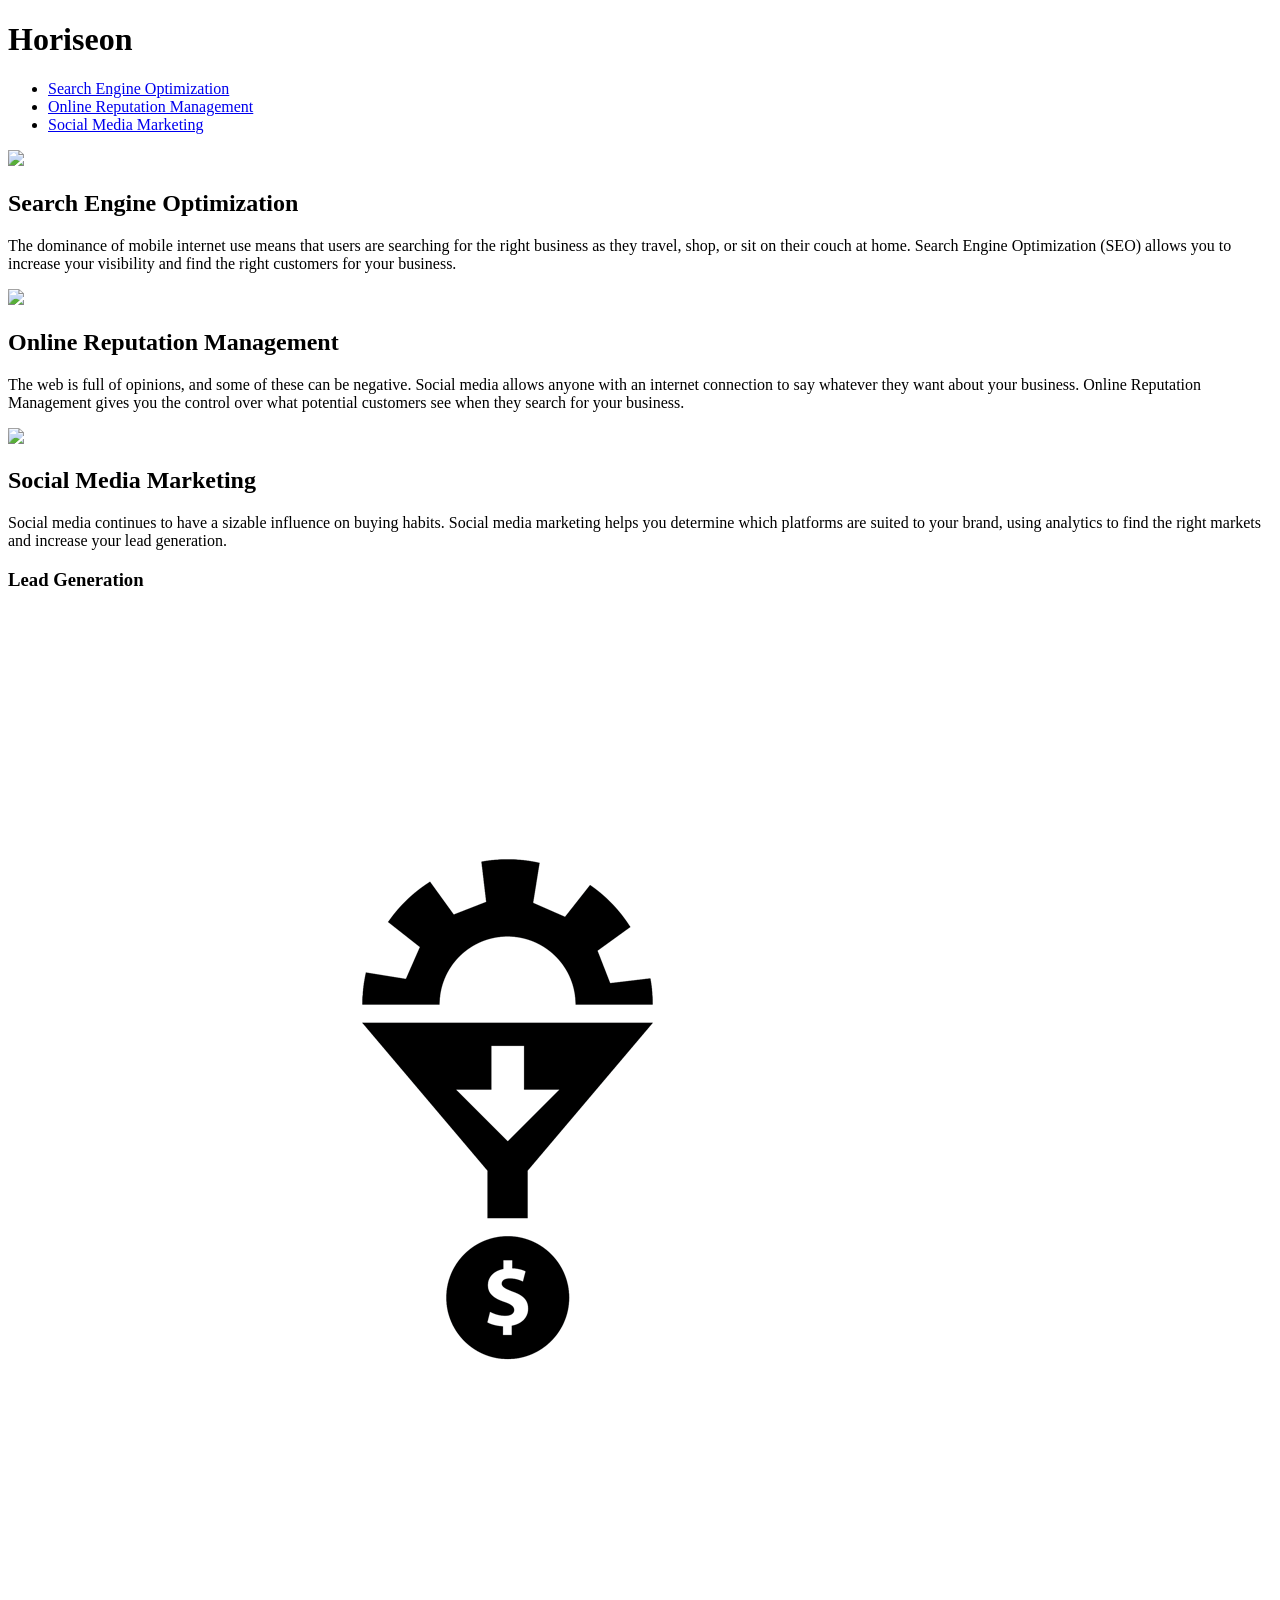
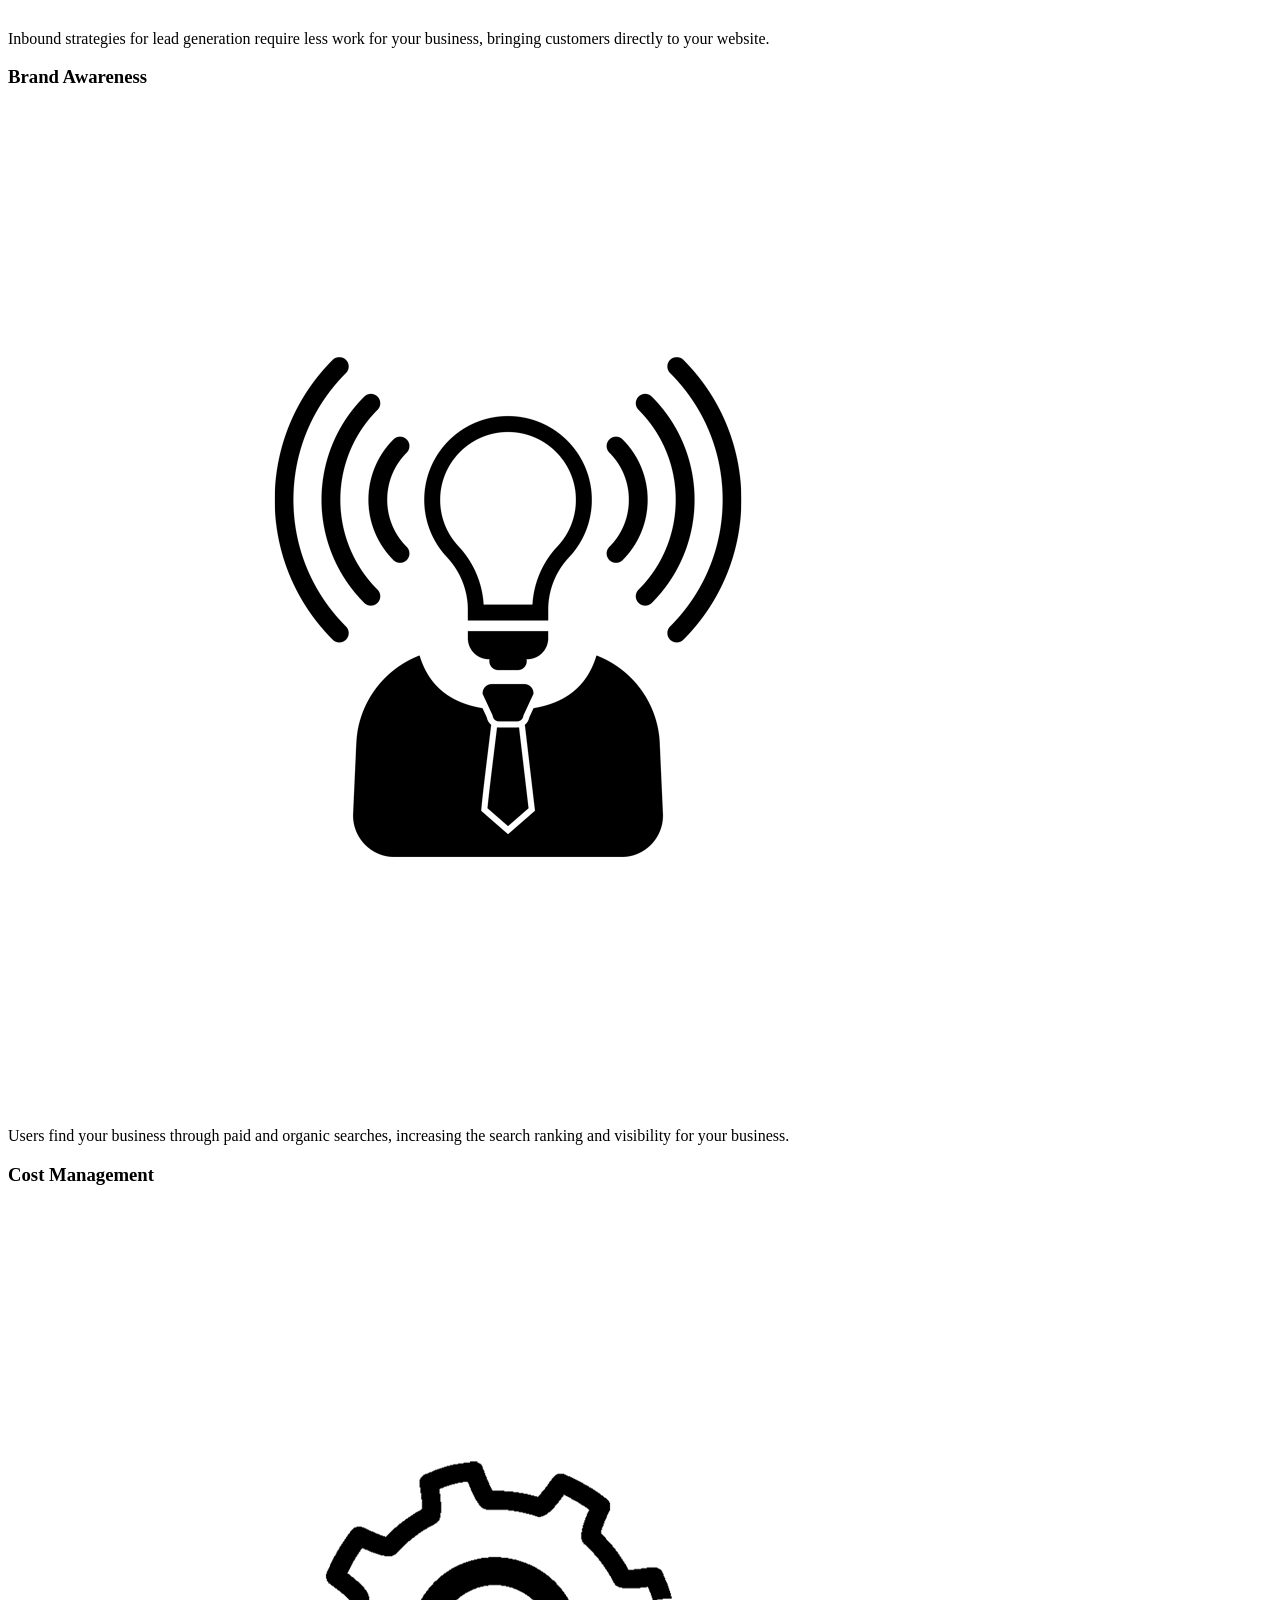
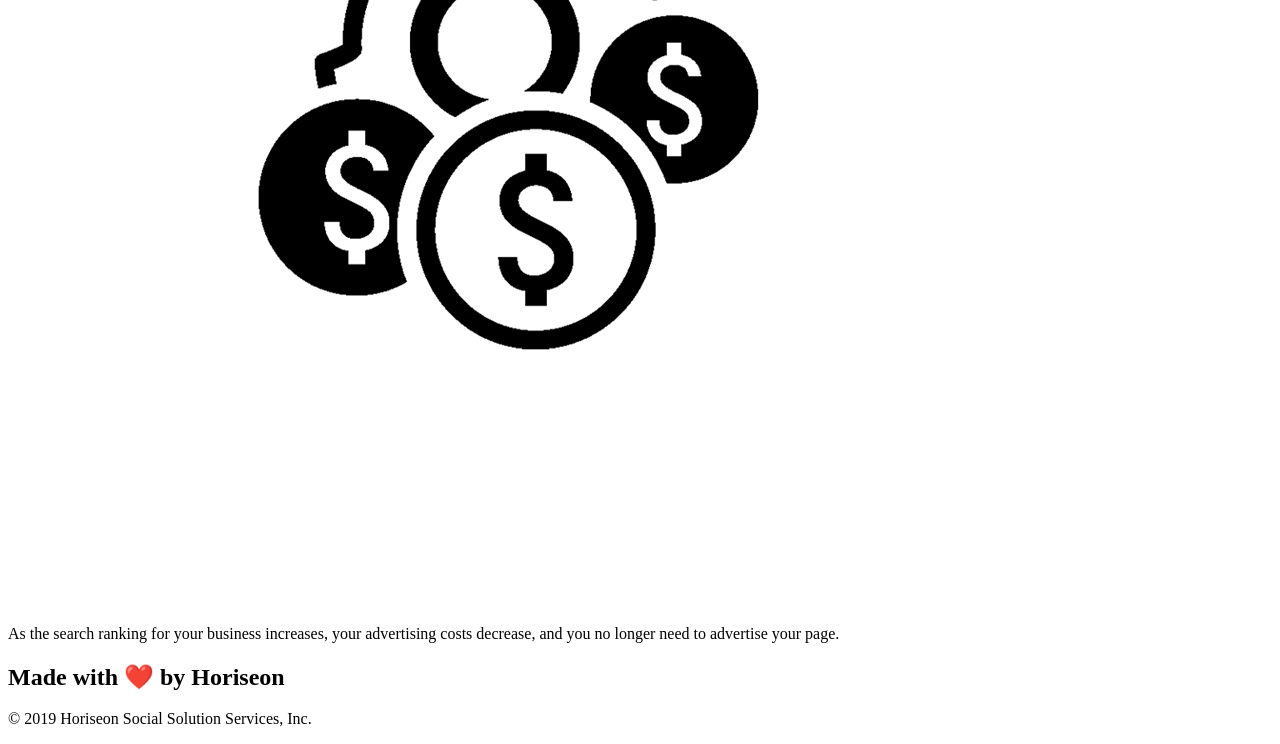
==== Develop/index.html @ 1114a7bb "unzipped files and created directories" ====
<!DOCTYPE html>
<html lang="en-us">

<head>
    <meta charset="UTF-8" />
    <link rel="stylesheet" href="./assets/css/style.css">
    <title>website</title>
</head>

<body>
    <div class="header">
        <h1>Hori<span class="seo">seo</span>n</h1>
        <div>
            <ul>
                <li>
                    <a href="#search-engine-optimization">Search Engine Optimization</a>
                </li>
                <li>
                    <a href="#online-reputation-management">Online Reputation Management</a>
                </li>
                <li>
                    <a href="#social-media-marketing">Social Media Marketing</a>
                </li>
            </ul>
        </div>
    </div>
    <div class="hero"></div>
    <div class="content">
        <div class="search-engine-optimization">
            <img src="./assets/images/search-engine-optimization.jpg" class="float-left" />
            <h2>Search Engine Optimization</h2>
            <p>
                The dominance of mobile internet use means that users are searching for the right business as they travel, shop, or sit on their couch at home. Search Engine Optimization (SEO) allows you to increase your visibility and find the right customers for your business.
            </p>
        </div>
        <div id="online-reputation-management" class="online-reputation-management">
            <img src="./assets/images/online-reputation-management.jpg" class="float-right" />
            <h2>Online Reputation Management</h2>
            <p>
                The web is full of opinions, and some of these can be negative. Social media allows anyone with an internet connection to say whatever they want about your business. Online Reputation Management gives you the control over what potential customers see when they search for your business.
            </p>
        </div>
        <div id="social-media-marketing" class="social-media-marketing">
            <img src="./assets/images/social-media-marketing.jpg" class="float-left" />
            <h2>Social Media Marketing</h2>
            <p>
                Social media continues to have a sizable influence on buying habits. Social media marketing helps you determine which platforms are suited to your brand, using analytics to find the right markets and increase your lead generation.
            </p>
        </div>
    </div>
    <div class="benefits">
        <div class="benefit-lead">
            <h3>Lead Generation</h3>
            <img src="./assets/images/lead-generation.png" />
            <p>
                Inbound strategies for lead generation require less work for your business, bringing customers directly to your website.
            </p>
        </div>
        <div class="benefit-brand">
            <h3>Brand Awareness</h3>
            <img src="./assets/images/brand-awareness.png" />
            <p>
                Users find your business through paid and organic searches, increasing the search ranking and visibility for your business.
            </p>
        </div>
        <div class="benefit-cost">
            <h3>Cost Management</h3>
            <img src="./assets/images/cost-management.png"></img>
            <p>
                As the search ranking for your business increases, your advertising costs decrease, and you no longer need to advertise your page.
            </p>
        </div>
    </div>
    <div class="footer">
        <h2>Made with ❤️️ by Horiseon</h2>
        <p>
            &copy; 2019 Horiseon Social Solution Services, Inc.
        </p>
    </div>
</body>

</html>
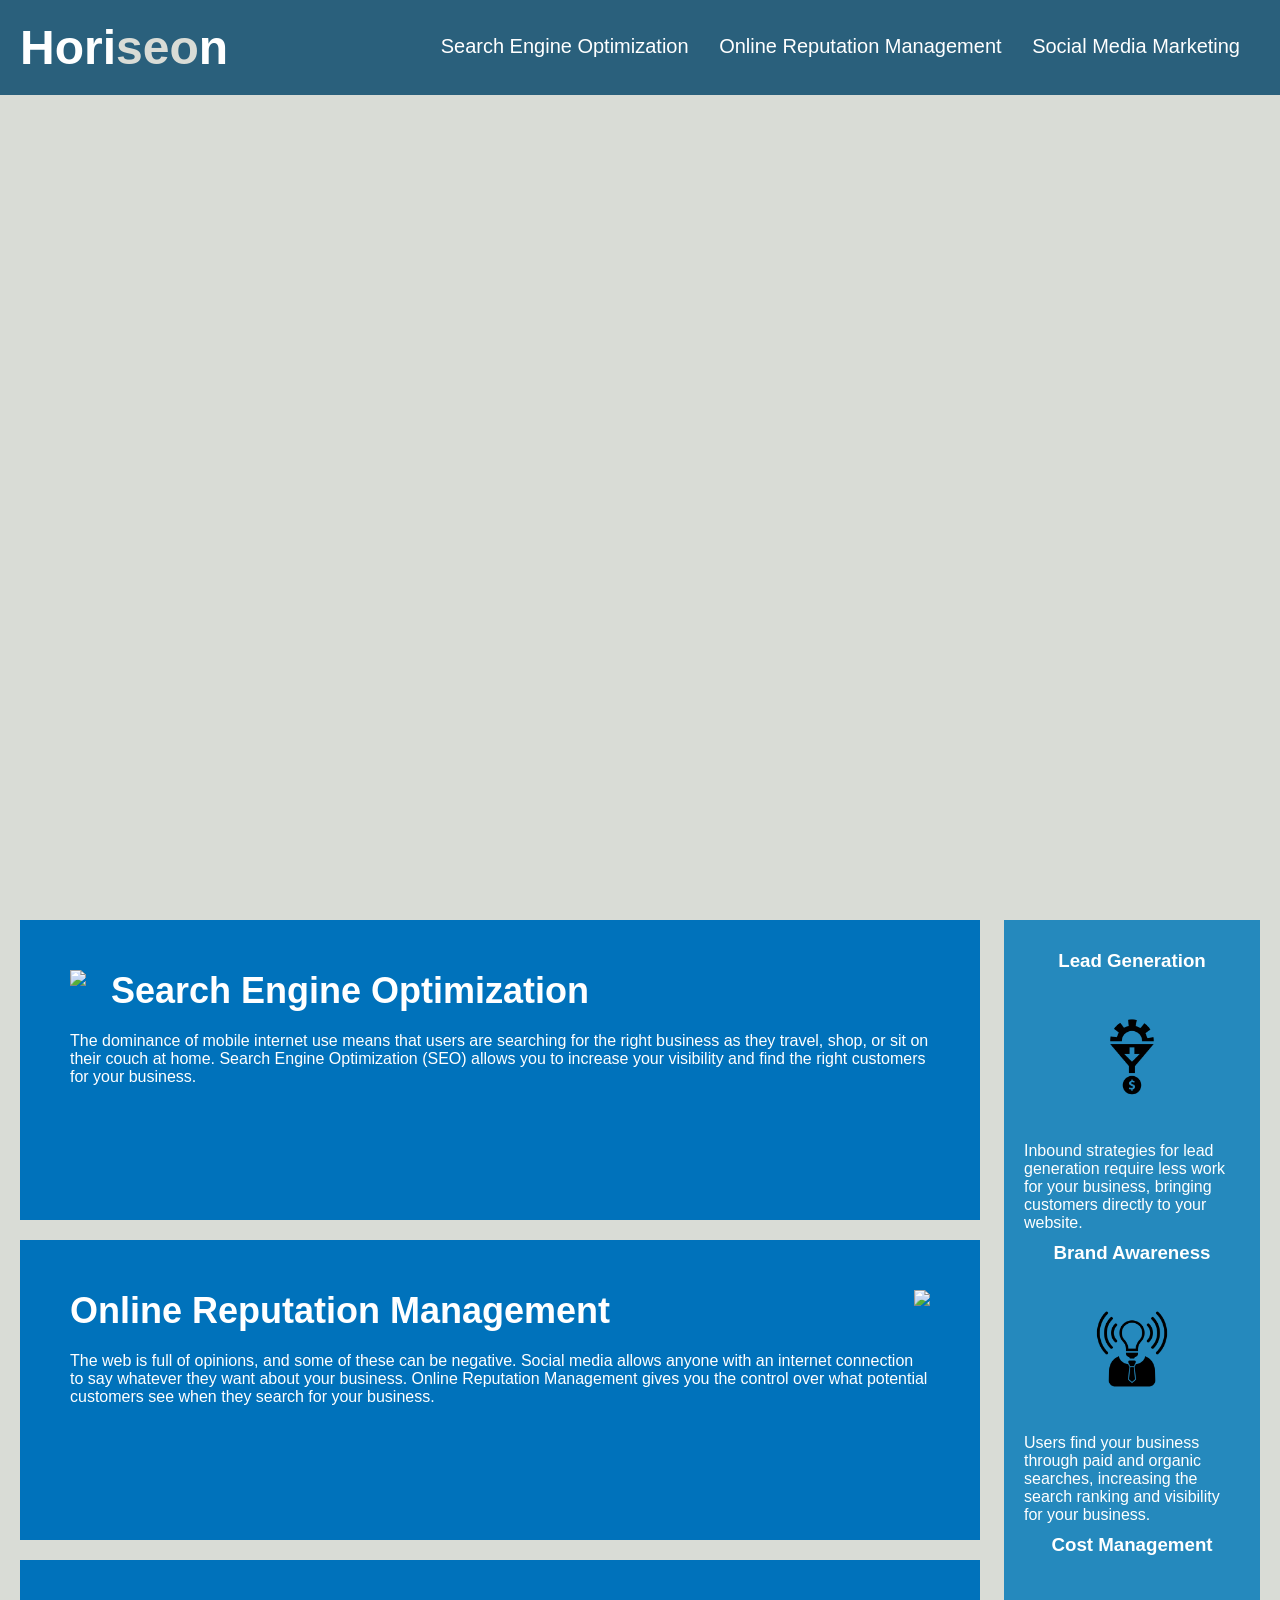
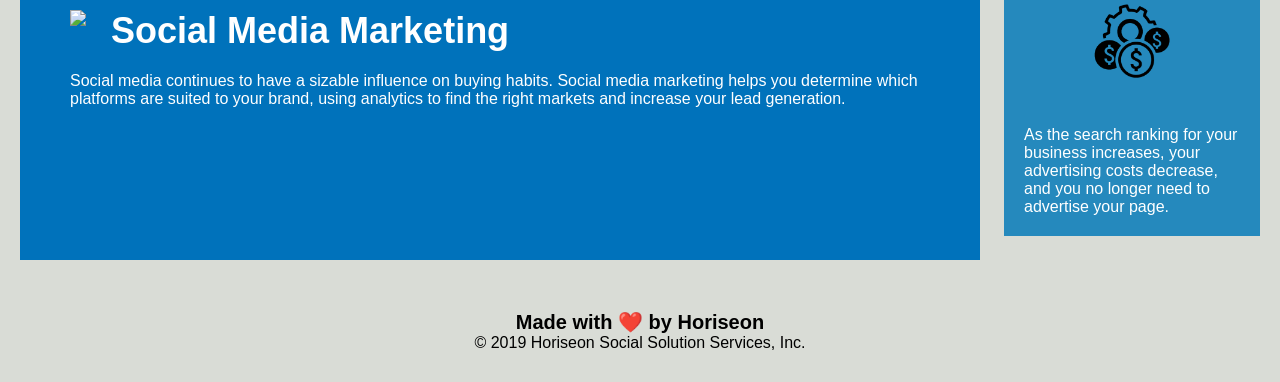
==== commit cdc67cd4: "first commit, added changes and readme" ====
--- a/Develop/index.html
+++ b/Develop/index.html
@@ -3,13 +3,14 @@
 
 <head>
     <meta charset="UTF-8" />
+    <!--this links the CSS file to be used-->
     <link rel="stylesheet" href="./assets/css/style.css">
-    <title>website</title>
+    <title>Horiseon Internet Tools</title>
 </head>
 
 <body>
     <div class="header">
-        <h1>Hori<span class="seo">seo</span>n</h1>
+        <h1>Hori<span id="seo">seo</span>n</h1>
         <div>
             <ul>
                 <li>
@@ -26,7 +27,7 @@
     </div>
     <div class="hero"></div>
     <div class="content">
-        <div class="search-engine-optimization">
+        <div id="search-engine-optimization" class="search-engine-optimization">
             <img src="./assets/images/search-engine-optimization.jpg" class="float-left" />
             <h2>Search Engine Optimization</h2>
             <p>
@@ -48,22 +49,23 @@
             </p>
         </div>
     </div>
+    <!--This is the sidebar with the 3 benefits-->
     <div class="benefits">
-        <div class="benefit-lead">
+        <div class="benefit">
             <h3>Lead Generation</h3>
             <img src="./assets/images/lead-generation.png" />
             <p>
                 Inbound strategies for lead generation require less work for your business, bringing customers directly to your website.
             </p>
         </div>
-        <div class="benefit-brand">
+        <div class="benefit">
             <h3>Brand Awareness</h3>
             <img src="./assets/images/brand-awareness.png" />
             <p>
                 Users find your business through paid and organic searches, increasing the search ranking and visibility for your business.
             </p>
         </div>
-        <div class="benefit-cost">
+        <div class="benefit">
             <h3>Cost Management</h3>
             <img src="./assets/images/cost-management.png"></img>
             <p>
@@ -71,12 +73,10 @@
             </p>
         </div>
     </div>
-    <div class="footer">
-        <h2>Made with ❤️️ by Horiseon</h2>
-        <p>
+    <footer> <!--changed div to footer and changed to an id versus class-->
+        <h4>Made with ❤️️ by Horiseon</h4>
             &copy; 2019 Horiseon Social Solution Services, Inc.
-        </p>
-    </div>
+    </footer>
 </body>
 
 </html>
--- a/Develop/assets/css/style.css
+++ b/Develop/assets/css/style.css
@@ -0,0 +1,200 @@
+* {
+    box-sizing: border-box;
+    padding: 0;
+    margin: 0;
+}
+.header {
+    padding: 20px;
+    font-family: 'Trebuchet MS', 'Lucida Sans Unicode', 'Lucida Grande', 'Lucida Sans', Arial, sans-serif;
+    background-color: #2a607c;
+    color: #ffffff;
+}
+/*This defines Horiseon will look and font size*/
+h1 {
+    display: inline-block;
+    font-size: 48px;
+}
+/*This id is a grey color for the seo in horiseon*/
+#seo {
+    color: #d9dcd6;
+}
+
+.header div {
+    padding-top: 15px;
+    margin-right: 20px;
+    float: right;
+    font-family: 'Gill Sans', 'Gill Sans MT', Calibri, 'Trebuchet MS', sans-serif;
+    font-size: 20px;
+}
+
+.header div ul {
+    list-style-type: none;
+}
+
+.header div ul li {
+    display: inline-block;
+    margin-left: 25px;
+}
+/*body comes after the header*/
+body {
+    background-color: #d9dcd6;
+}
+
+a {
+    color: #ffffff;
+    text-decoration: none;
+}
+
+p {
+    font-size: 16px;
+    color:white;
+}
+
+.hero {
+    height: 800px;
+    width: 100%;
+    margin-bottom: 25px;
+    background-image: url("../images/digital-marketing-meeting.jpg");
+    background-size: cover;
+    background-position: center;
+}
+
+.float-left {
+    float: left;
+    margin-right: 25px;
+}
+
+.float-right {
+    float: right;
+    margin-left: 25px;
+}
+
+.content {
+    width: 75%;
+    display: inline-block;
+    margin-left: 20px;
+}
+
+/*The h2 headers SEO, ORM, and SMM*/
+h2 {
+    margin-bottom: 20px;
+    font-size: 36px;
+}
+
+/*This is the formatting for the main images-need to consolidate*/
+.search-engine-optimization {
+    margin-bottom: 20px;
+    padding: 50px;
+    height: 300px;
+    font-family: 'Gill Sans', 'Gill Sans MT', Calibri, 'Trebuchet MS', sans-serif;
+    background-color: #0072bb;
+    color: #ffffff;
+}
+
+.online-reputation-management {
+    margin-bottom: 20px;
+    padding: 50px;
+    height: 300px;
+    font-family: 'Gill Sans', 'Gill Sans MT', Calibri, 'Trebuchet MS', sans-serif;
+    background-color: #0072bb;
+    color: #ffffff;
+}
+
+.social-media-marketing {
+    margin-bottom: 20px;
+    padding: 50px;
+    height: 300px;
+    font-family: 'Gill Sans', 'Gill Sans MT', Calibri, 'Trebuchet MS', sans-serif;
+    background-color: #0072bb;
+    color: #ffffff;
+}
+/*these are the main images that can be consolidated under one class*/
+.search-engine-optimization img {
+    max-height: 200px;
+}
+
+.online-reputation-management img {
+    max-height: 200px;
+}
+
+.social-media-marketing img {
+    max-height: 200px;
+}
+
+
+.benefits {
+    margin-right: 20px;
+    padding: 20px;
+    clear: both;
+    float: right;
+    width: 20%;
+    height: 100%;
+    font-family: 'Gill Sans', 'Gill Sans MT', Calibri, 'Trebuchet MS', sans-serif;
+    background-color: #2589bd;
+}
+
+.benefit img{
+    margin-bottom: 32px;
+    color: #ffffff;
+    display: block;
+    margin: 10px auto;
+    max-width: 150px;
+}
+
+/*.benefit-brand {
+    margin-bottom: 32px;
+    color: #ffffff;
+}
+
+.benefit-cost {
+    margin-bottom: 32px;
+    color: #ffffff;
+}*/
+/*This is the headers in the sidebar*/
+h3 {
+    margin-bottom: 10px;
+    text-align: center;
+    color:#ffffff;
+    margin:10px auto;
+}
+/* Moving to one h3
+.benefit-brand h3 {
+    margin-bottom: 10px;
+    text-align: center;
+}
+
+.benefit-cost h3 {
+    margin-bottom: 10px;
+    text-align: center;
+}*/
+
+/*This information is for the right sidebar images-need to consolidate - moving up with top ones*/
+/*.benefit-lead img {
+    display: block;
+    margin: 10px auto;
+    max-width: 150px;
+}
+
+.benefit-brand img {
+    display: block;
+    margin: 10px auto;
+    max-width: 150px;
+}
+
+.benefit-cost img {
+    display: block;
+    margin: 10px auto;
+    max-width: 150px;
+}*/
+
+
+footer {
+    padding: 30px;
+    clear: both;
+    font-family: 'Trebuchet MS', 'Lucida Sans Unicode', 'Lucida Grande', 'Lucida Sans', Arial, sans-serif;
+    text-align: center;
+}
+
+h4 {
+    font-size: 20px;
+}
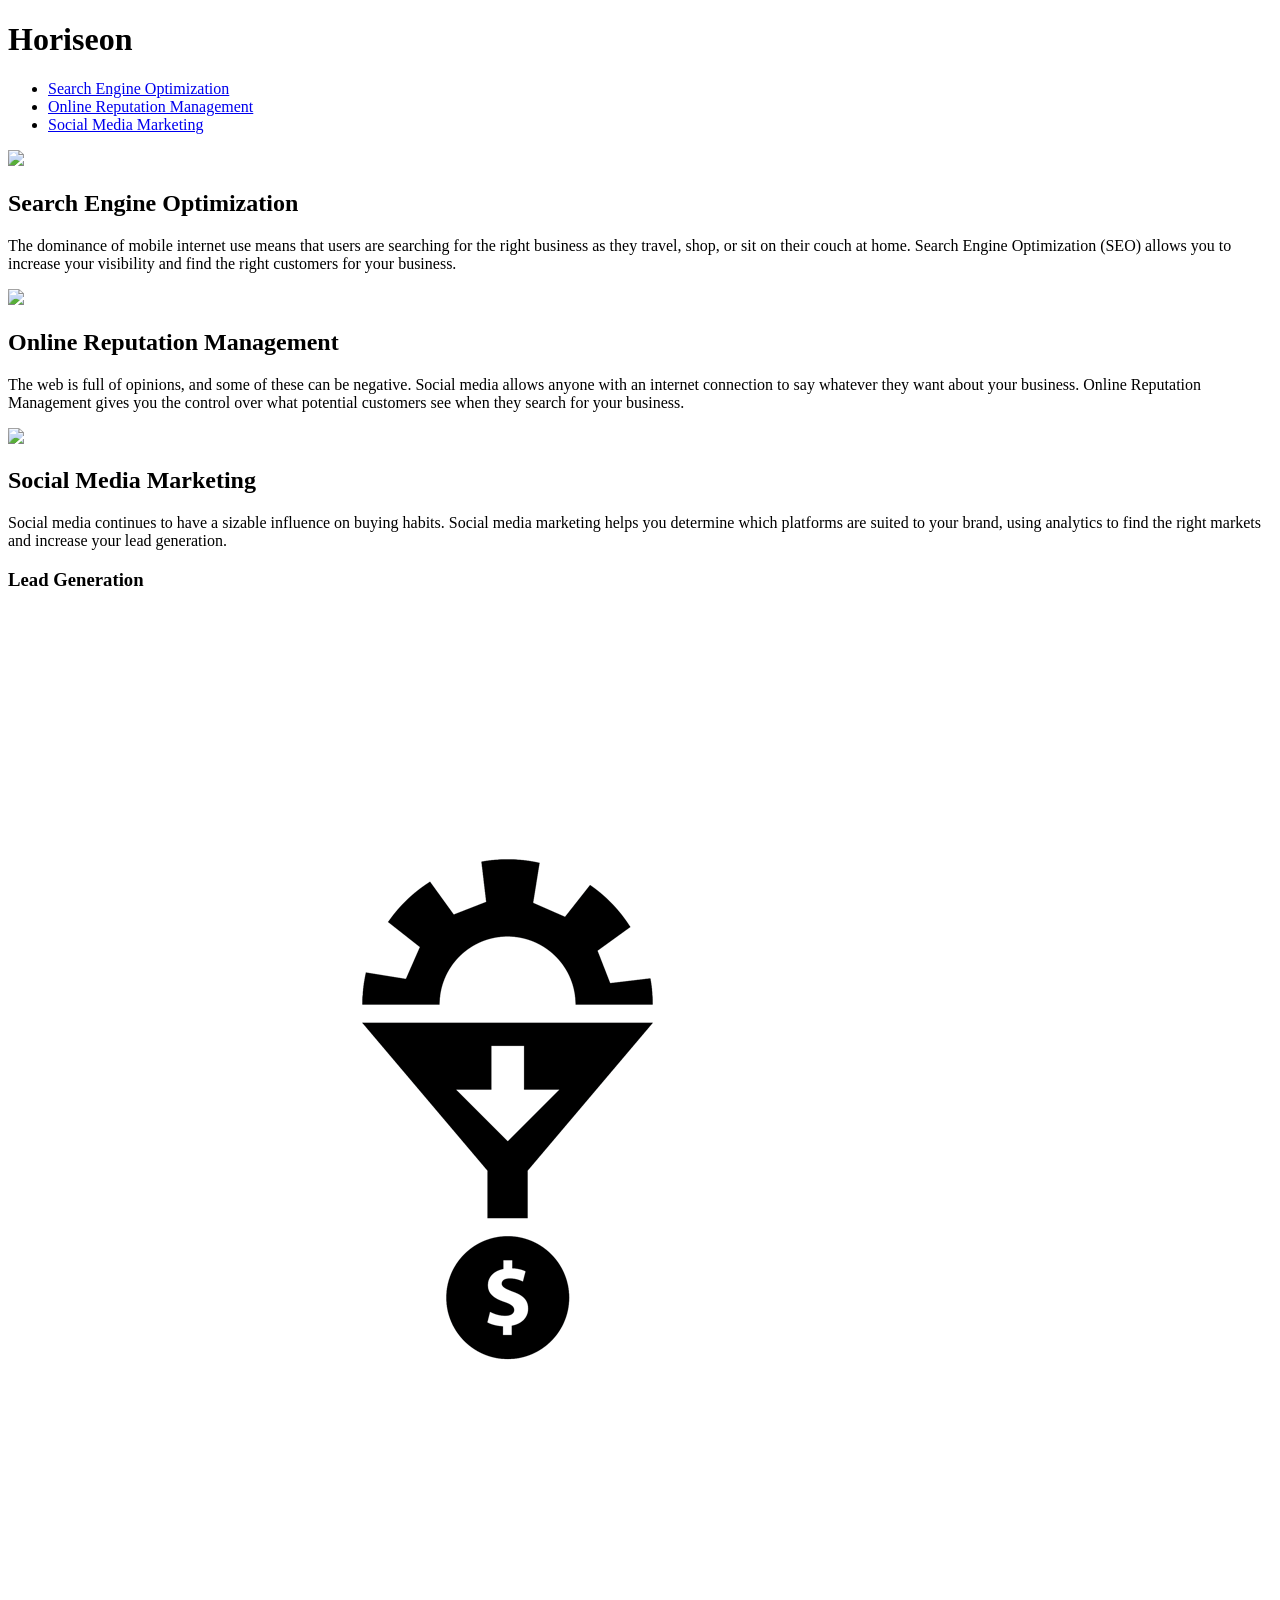
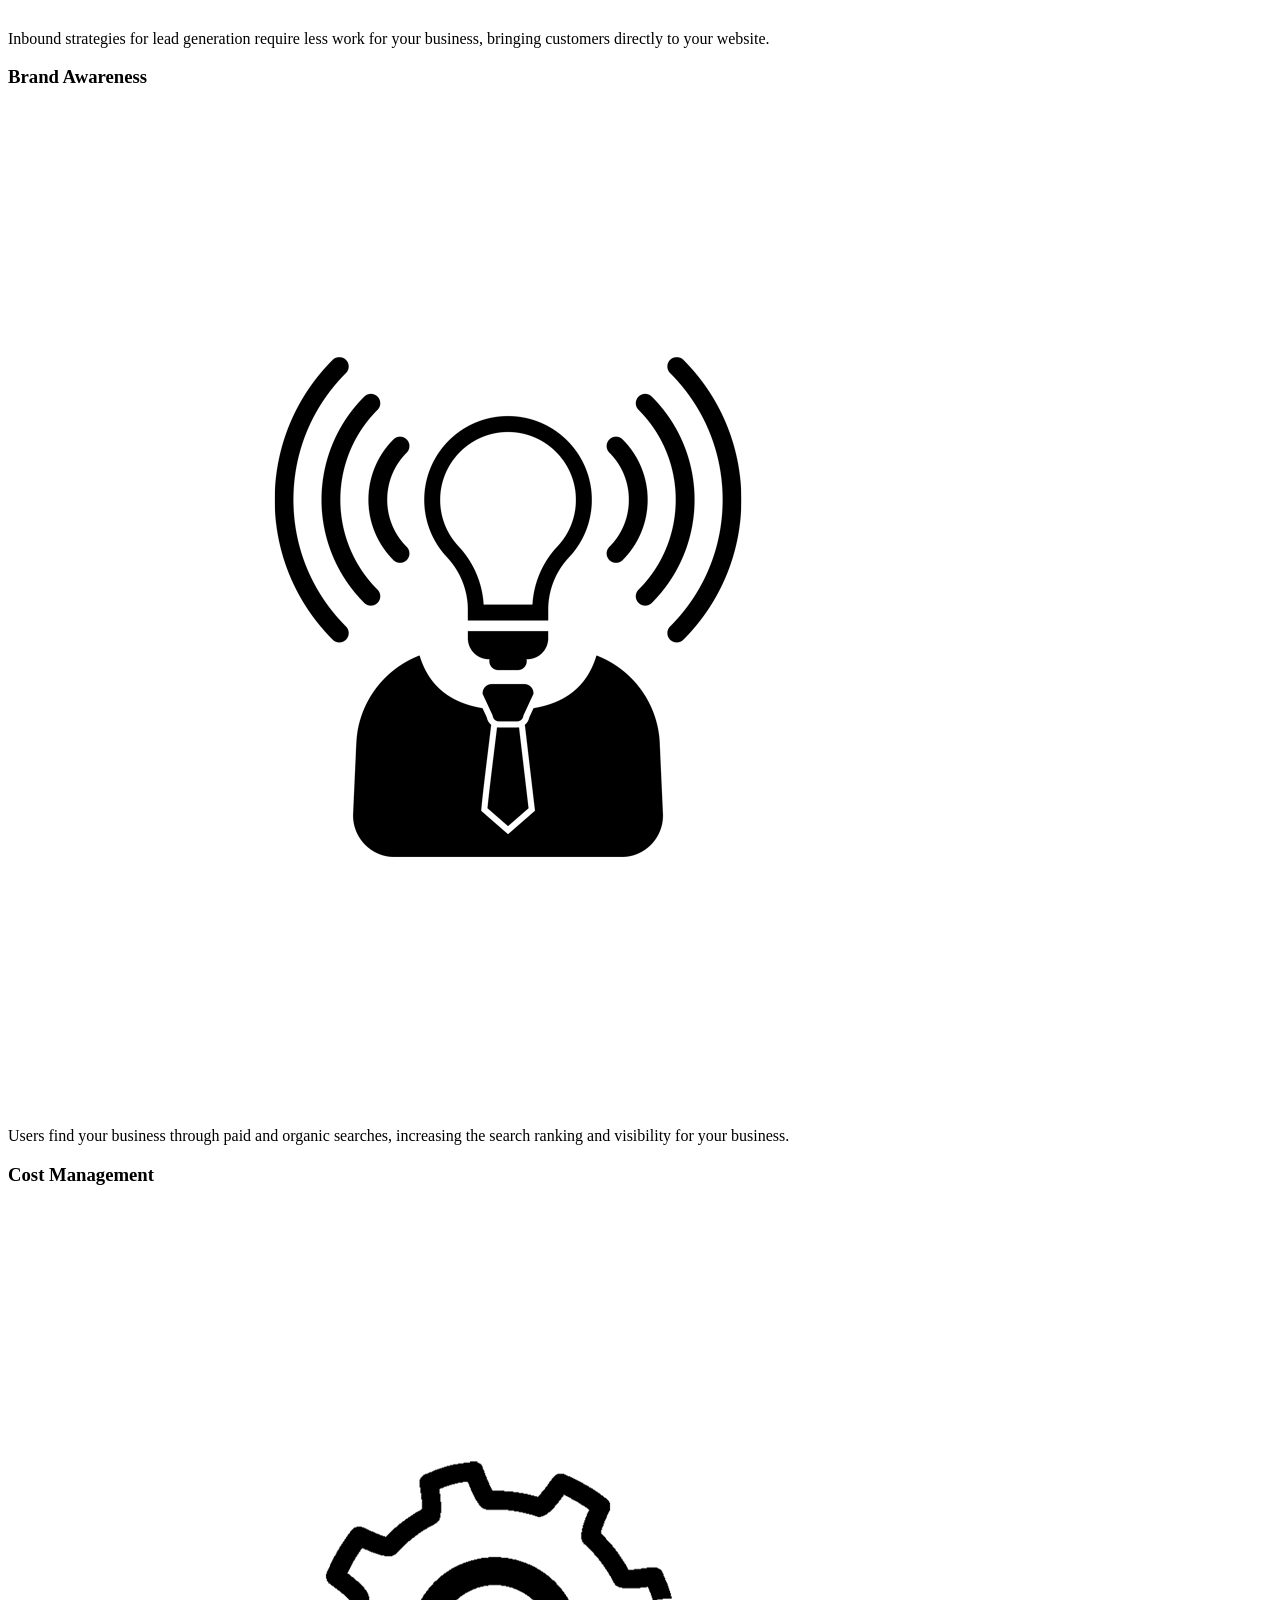
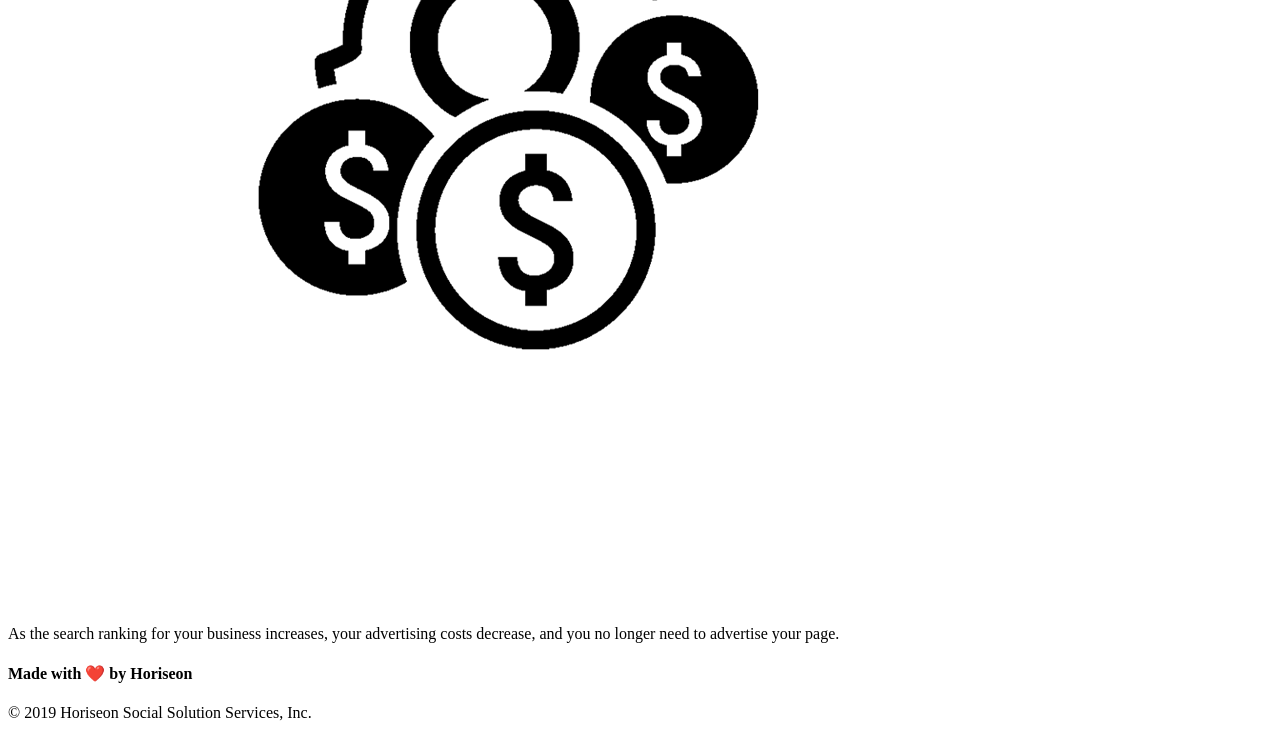
==== commit 378309c8: "linking cs" ====
--- a/Develop/index.html
+++ b/Develop/index.html
@@ -4,7 +4,7 @@
 <head>
     <meta charset="UTF-8" />
     <!--this links the CSS file to be used-->
-    <link rel="stylesheet" href="./assets/css/style.css">
+    <link rel="stylesheet" href="../assets/css/style.css">
     <title>Horiseon Internet Tools</title>
 </head>
 
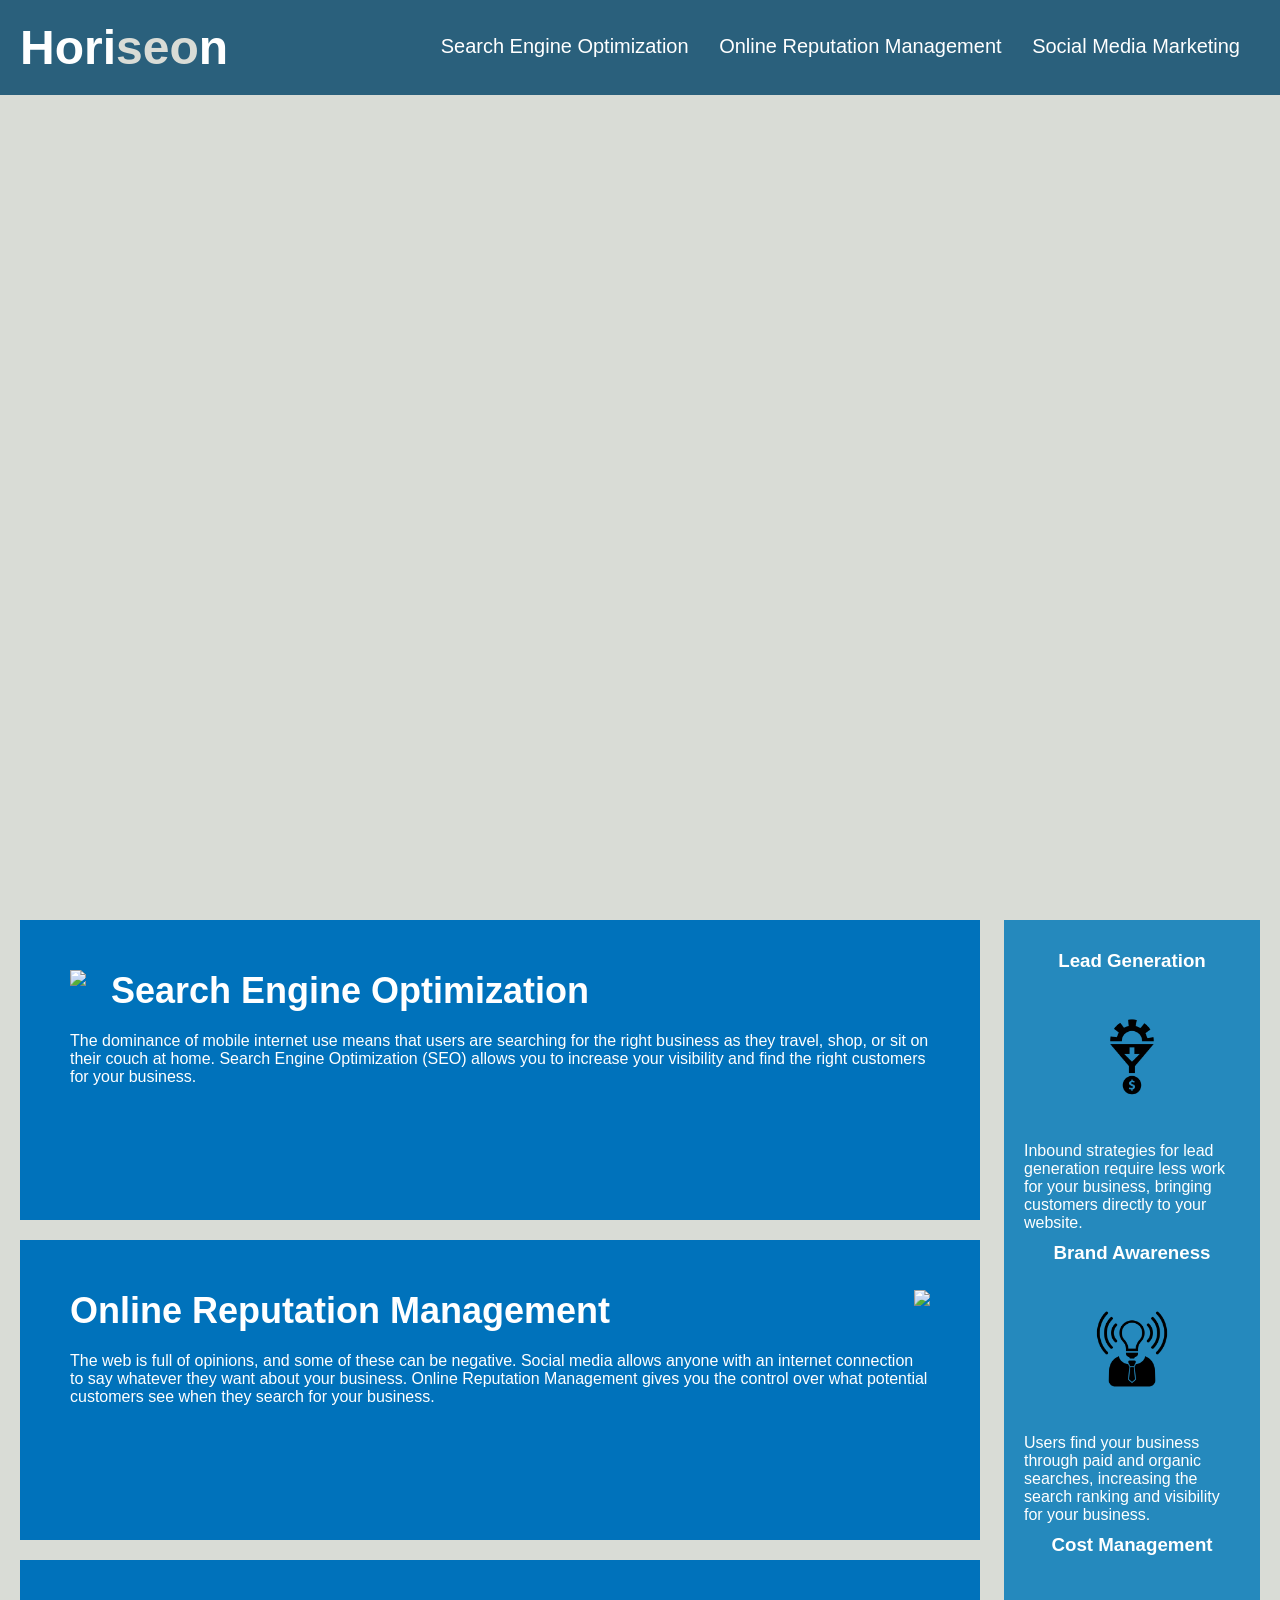
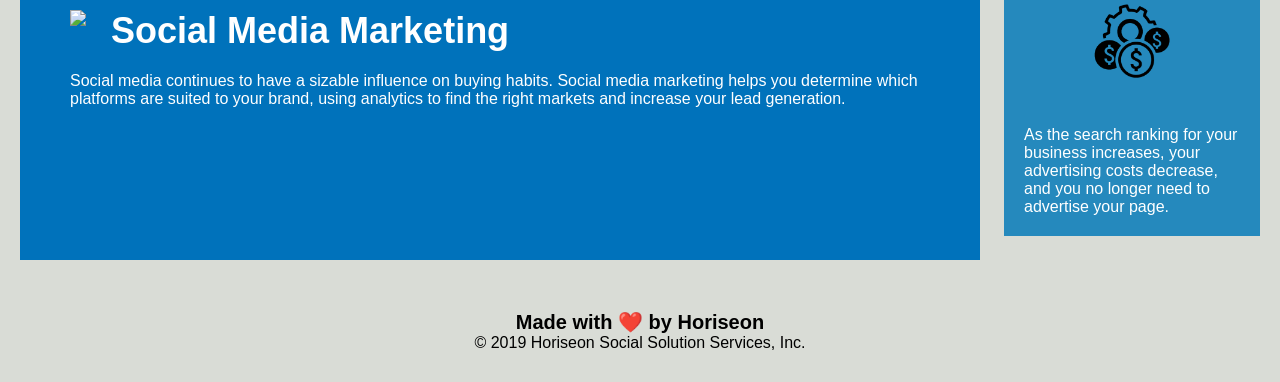
==== commit cb2e4c7c: "link" ====
--- a/Develop/index.html
+++ b/Develop/index.html
@@ -4,7 +4,7 @@
 <head>
     <meta charset="UTF-8" />
     <!--this links the CSS file to be used-->
-    <link rel="stylesheet" href="../assets/css/style.css">
+    <link rel="stylesheet" href="./assets/css/style.css">
     <title>Horiseon Internet Tools</title>
 </head>
 
--- a/Develop/assets/css/style.css
+++ b/Develop/assets/css/style.css
@@ -0,0 +1,200 @@
+* {
+    box-sizing: border-box;
+    padding: 0;
+    margin: 0;
+}
+.header {
+    padding: 20px;
+    font-family: 'Trebuchet MS', 'Lucida Sans Unicode', 'Lucida Grande', 'Lucida Sans', Arial, sans-serif;
+    background-color: #2a607c;
+    color: #ffffff;
+}
+/*This defines Horiseon will look and font size*/
+h1 {
+    display: inline-block;
+    font-size: 48px;
+}
+/*This id is a grey color for the seo in horiseon*/
+#seo {
+    color: #d9dcd6;
+}
+
+.header div {
+    padding-top: 15px;
+    margin-right: 20px;
+    float: right;
+    font-family: 'Gill Sans', 'Gill Sans MT', Calibri, 'Trebuchet MS', sans-serif;
+    font-size: 20px;
+}
+
+.header div ul {
+    list-style-type: none;
+}
+
+.header div ul li {
+    display: inline-block;
+    margin-left: 25px;
+}
+/*body comes after the header*/
+body {
+    background-color: #d9dcd6;
+}
+
+a {
+    color: #ffffff;
+    text-decoration: none;
+}
+
+p {
+    font-size: 16px;
+    color:white;
+}
+
+.hero {
+    height: 800px;
+    width: 100%;
+    margin-bottom: 25px;
+    background-image: url("../images/digital-marketing-meeting.jpg");
+    background-size: cover;
+    background-position: center;
+}
+
+.float-left {
+    float: left;
+    margin-right: 25px;
+}
+
+.float-right {
+    float: right;
+    margin-left: 25px;
+}
+
+.content {
+    width: 75%;
+    display: inline-block;
+    margin-left: 20px;
+}
+
+/*The h2 headers SEO, ORM, and SMM*/
+h2 {
+    margin-bottom: 20px;
+    font-size: 36px;
+}
+
+/*This is the formatting for the main images-need to consolidate*/
+.search-engine-optimization {
+    margin-bottom: 20px;
+    padding: 50px;
+    height: 300px;
+    font-family: 'Gill Sans', 'Gill Sans MT', Calibri, 'Trebuchet MS', sans-serif;
+    background-color: #0072bb;
+    color: #ffffff;
+}
+
+.online-reputation-management {
+    margin-bottom: 20px;
+    padding: 50px;
+    height: 300px;
+    font-family: 'Gill Sans', 'Gill Sans MT', Calibri, 'Trebuchet MS', sans-serif;
+    background-color: #0072bb;
+    color: #ffffff;
+}
+
+.social-media-marketing {
+    margin-bottom: 20px;
+    padding: 50px;
+    height: 300px;
+    font-family: 'Gill Sans', 'Gill Sans MT', Calibri, 'Trebuchet MS', sans-serif;
+    background-color: #0072bb;
+    color: #ffffff;
+}
+/*these are the main images that can be consolidated under one class*/
+.search-engine-optimization img {
+    max-height: 200px;
+}
+
+.online-reputation-management img {
+    max-height: 200px;
+}
+
+.social-media-marketing img {
+    max-height: 200px;
+}
+
+
+.benefits {
+    margin-right: 20px;
+    padding: 20px;
+    clear: both;
+    float: right;
+    width: 20%;
+    height: 100%;
+    font-family: 'Gill Sans', 'Gill Sans MT', Calibri, 'Trebuchet MS', sans-serif;
+    background-color: #2589bd;
+}
+
+.benefit img{
+    margin-bottom: 32px;
+    color: #ffffff;
+    display: block;
+    margin: 10px auto;
+    max-width: 150px;
+}
+
+/*.benefit-brand {
+    margin-bottom: 32px;
+    color: #ffffff;
+}
+
+.benefit-cost {
+    margin-bottom: 32px;
+    color: #ffffff;
+}*/
+/*This is the headers in the sidebar*/
+h3 {
+    margin-bottom: 10px;
+    text-align: center;
+    color:#ffffff;
+    margin:10px auto;
+}
+/* Moving to one h3
+.benefit-brand h3 {
+    margin-bottom: 10px;
+    text-align: center;
+}
+
+.benefit-cost h3 {
+    margin-bottom: 10px;
+    text-align: center;
+}*/
+
+/*This information is for the right sidebar images-need to consolidate - moving up with top ones*/
+/*.benefit-lead img {
+    display: block;
+    margin: 10px auto;
+    max-width: 150px;
+}
+
+.benefit-brand img {
+    display: block;
+    margin: 10px auto;
+    max-width: 150px;
+}
+
+.benefit-cost img {
+    display: block;
+    margin: 10px auto;
+    max-width: 150px;
+}*/
+
+
+footer {
+    padding: 30px;
+    clear: both;
+    font-family: 'Trebuchet MS', 'Lucida Sans Unicode', 'Lucida Grande', 'Lucida Sans', Arial, sans-serif;
+    text-align: center;
+}
+
+h4 {
+    font-size: 20px;
+}
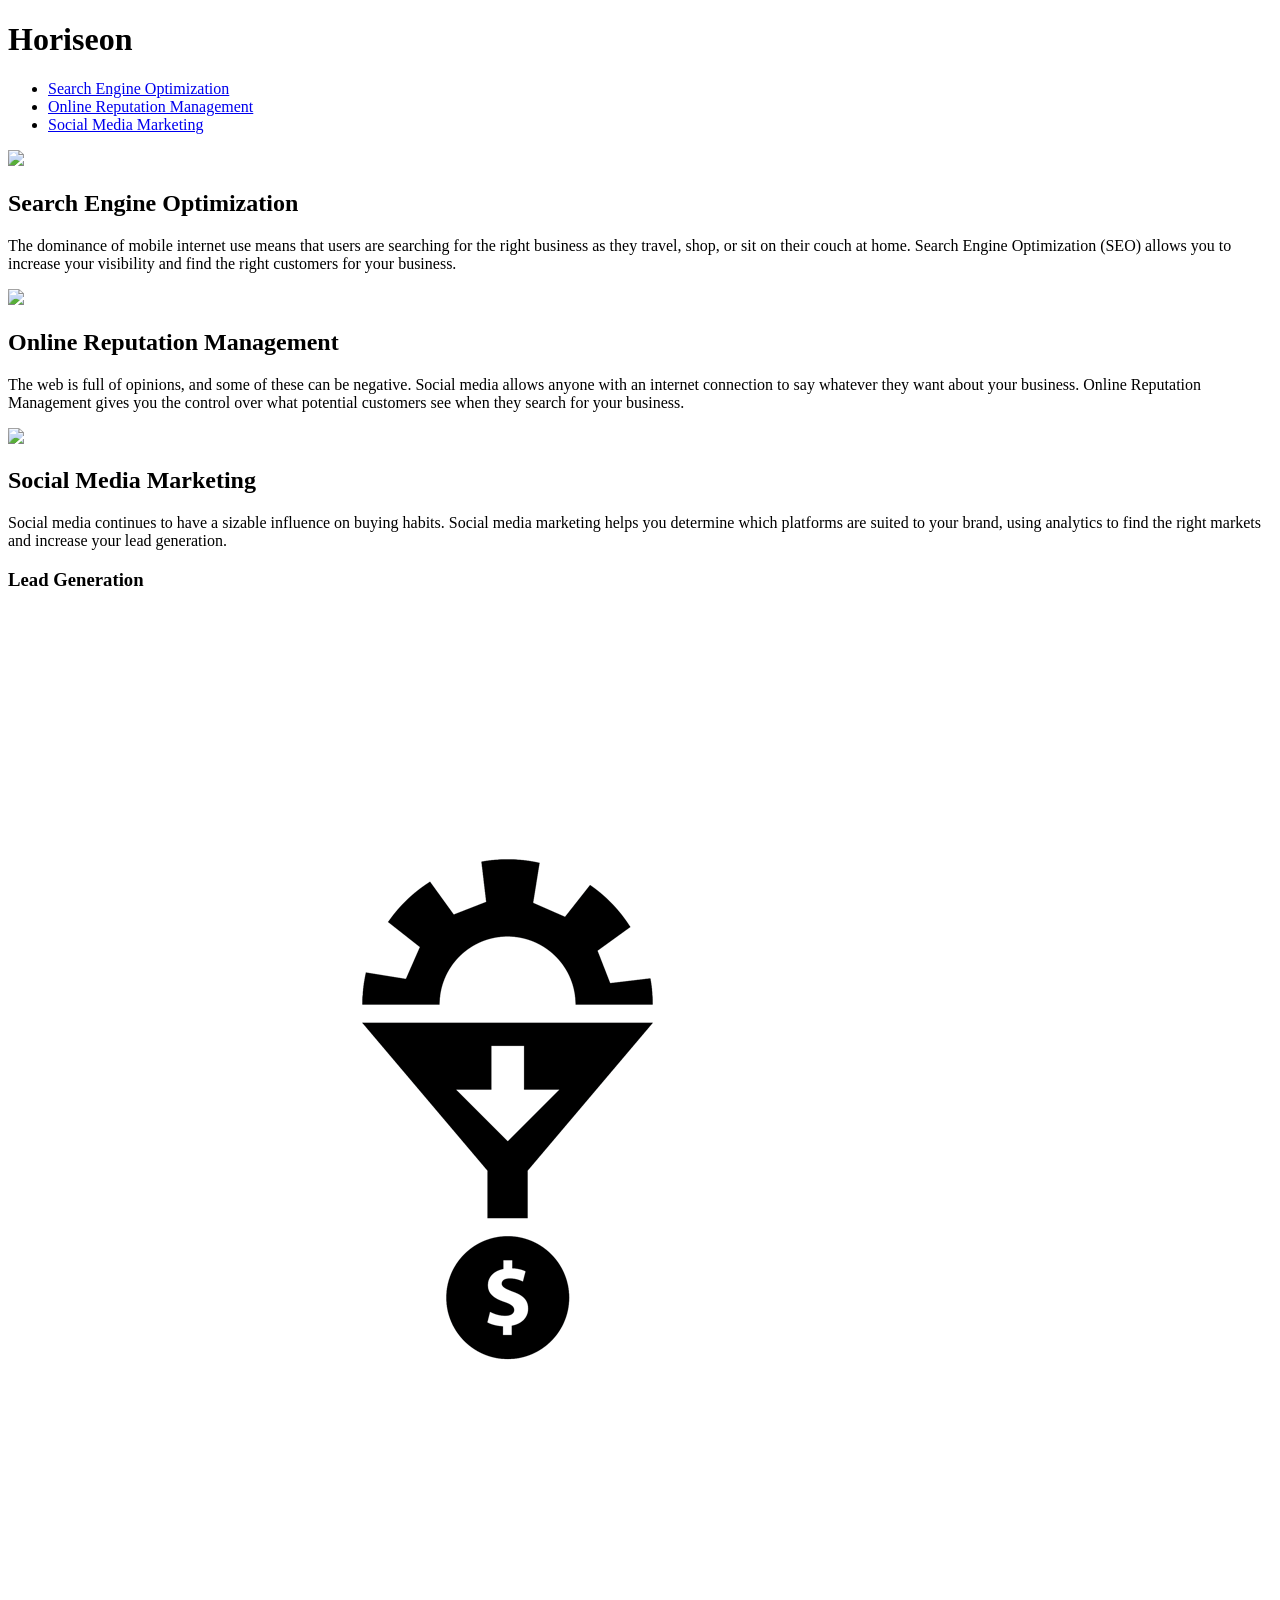
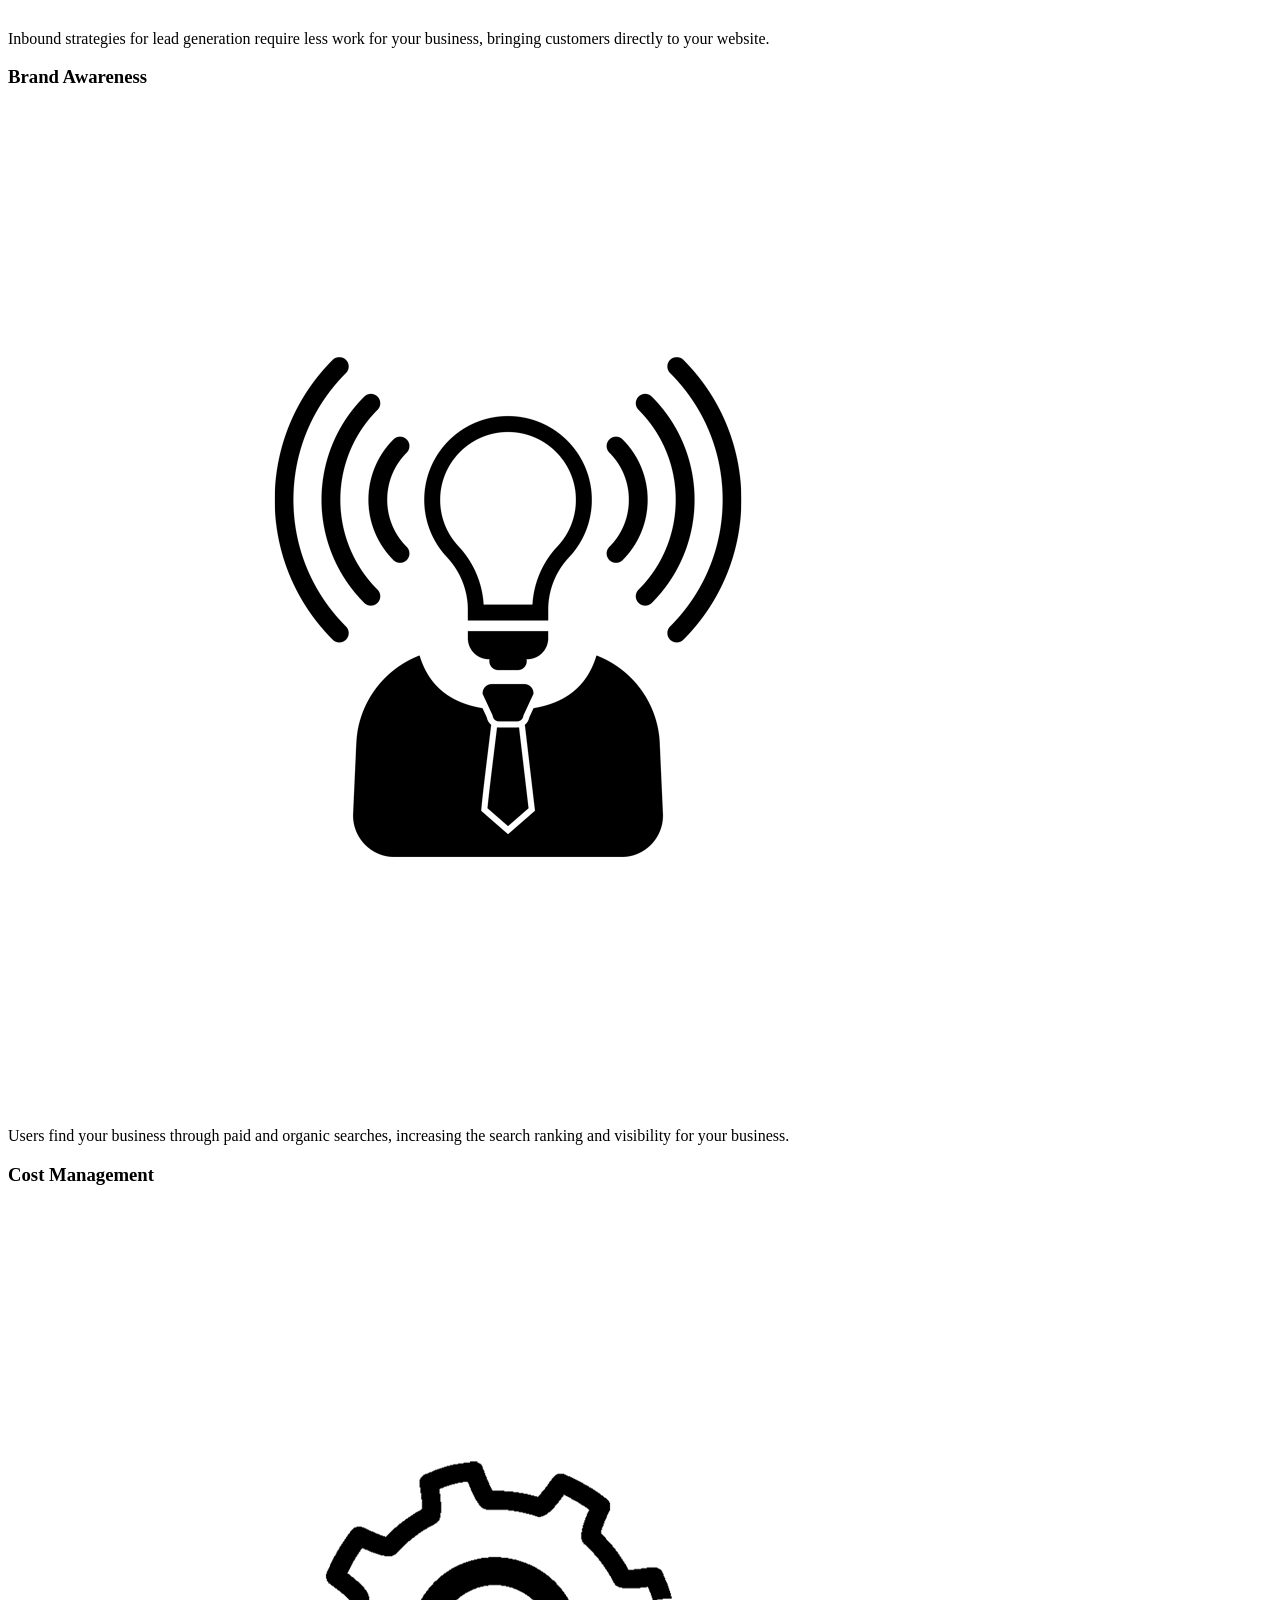
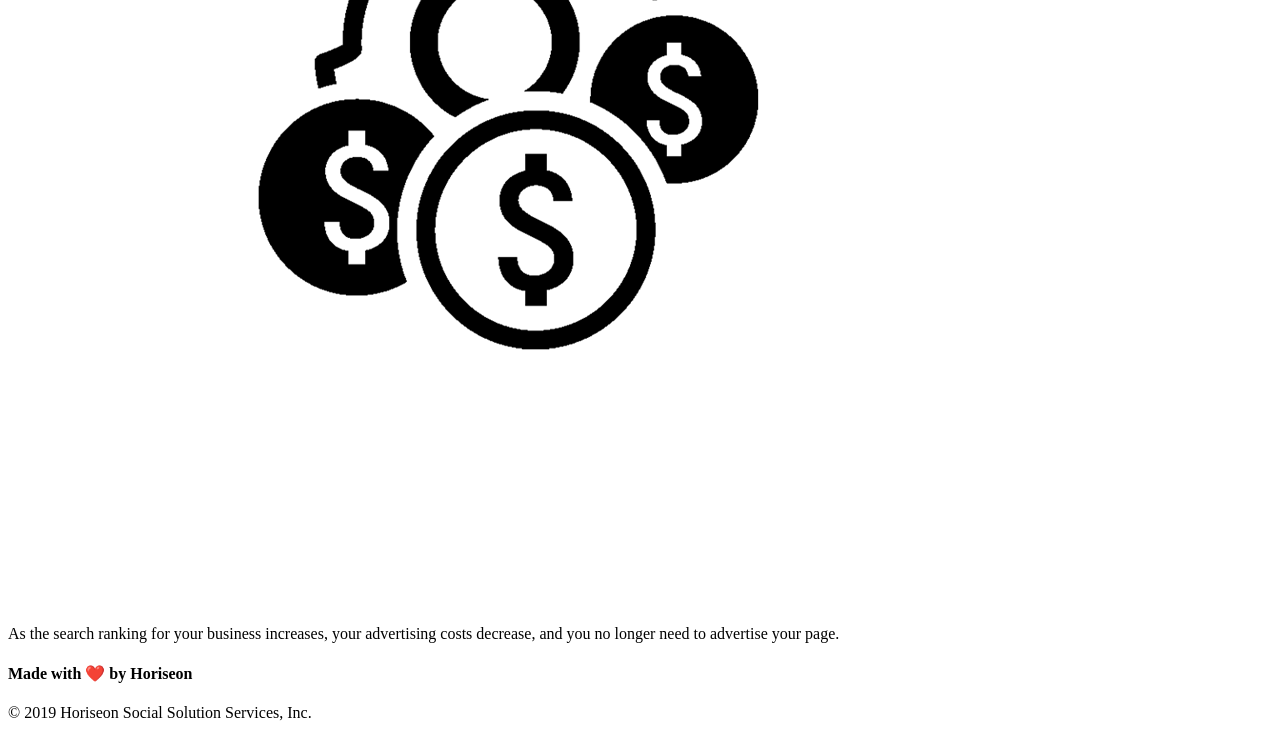
==== commit e4bd52ee: "linked" ====
--- a/Develop/index.html
+++ b/Develop/index.html
@@ -4,7 +4,7 @@
 <head>
     <meta charset="UTF-8" />
     <!--this links the CSS file to be used-->
-    <link rel="stylesheet" href="./assets/css/style.css">
+    <link rel="stylesheet" href="./Assets/css/style.css">
     <title>Horiseon Internet Tools</title>
 </head>
 
